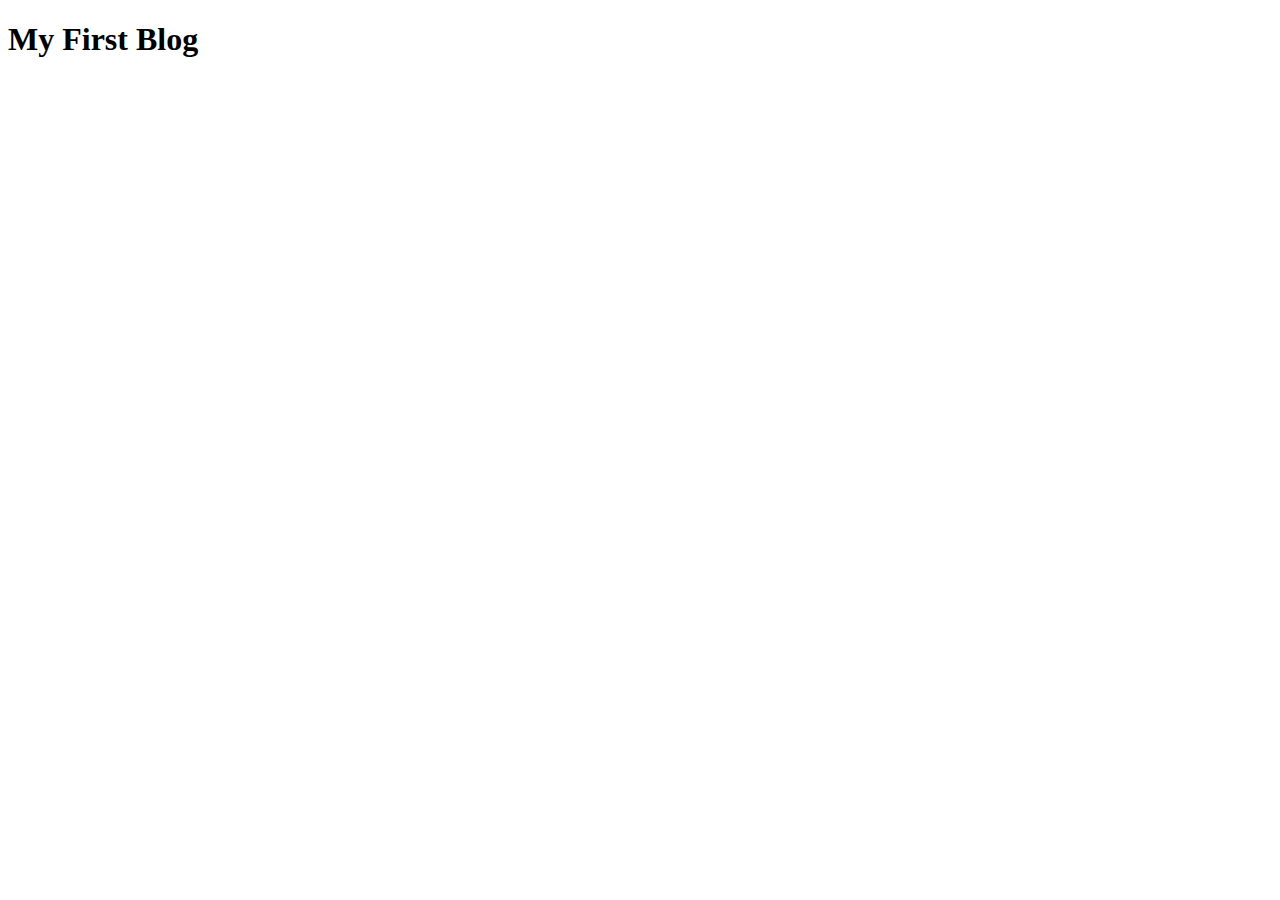
==== blog.html @ 16c0f811 "I have reorganized the folders to be accessed without being in a sub folder" ====
<!DOCTYPE html>
<html lang="en">
<head>
    <meta charset="UTF-8">
    <meta name="viewport" content="width=device-width, initial-scale=1.0">
    <title>Personal blog</title>
    <link rel="stylesheet" href="./assets/css/blog.css">
    <link rel="stylesheet" href="./assets/css/styles.css">
</head>

<header>
    <h1>My First Blog</h1>
</header>
<body>
    
</body>
</html>
---- assets/css/blog.css ----
.block {
    background-color: white;
}
---- assets/css/styles.css ----
*, ::after, ::before {
    box-sizing: border-box;
}

.container{
    background-color: white;
}
.header-container {
    height: 90px;
    width: 100%;
    margin-bottom: 10px;
    margin-top: 10px;
    display: flex;
    justify-content: center;
    align-items: center;
    background-color: white;
}

.body-container{
    margin-top: 10px;
    display: flex;
    justify-content: center;
    align-items: center;
    background-color: white;
}


.header-container::before {
    position: relative;
    top: 0px;
    left: 880px;
    content: "☀️";
    cursor: pointer;
    
}

hr {
        border: none;
        height: 5px;
        /* Set the hr color */
        color: black;  /* old IE */
        background-color: black;  /* Modern Browsers */
}
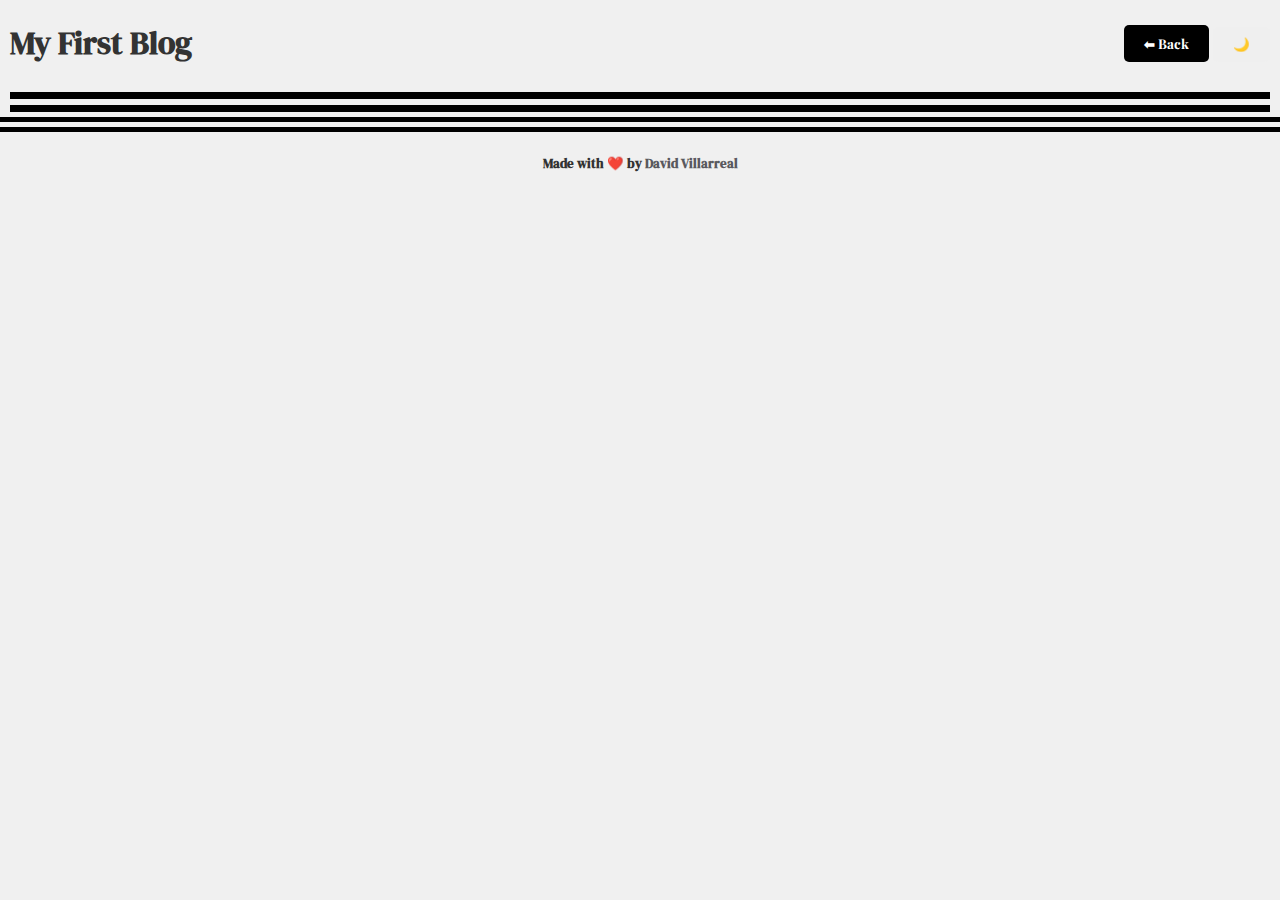
==== commit c1516121: "I have updated everything to make sure it was working" ====
--- a/blog.html
+++ b/blog.html
@@ -3,15 +3,42 @@
 <head>
     <meta charset="UTF-8">
     <meta name="viewport" content="width=device-width, initial-scale=1.0">
-    <title>Personal blog</title>
-    <link rel="stylesheet" href="./assets/css/blog.css">
-    <link rel="stylesheet" href="./assets/css/styles.css">
+    <link rel="preconnect" href="https://fonts.googleapis.com">
+    <link rel="preconnect" href="https://fonts.gstatic.com" crossorigin>
+    <link href="https://fonts.googleapis.com/css2?family=Playfair+Display:ital,wght@0,400..900;1,400..900&display=swap" rel="stylesheet">
+    <link rel="preconnect" href="https://fonts.googleapis.com">
+    <link rel="preconnect" href="https://fonts.gstatic.com" crossorigin>
+    <link href="https://fonts.googleapis.com/css2?family=DM+Serif+Display:ital@0;1&display=swap" rel="stylesheet">
+    <link rel="preconnect" href="https://fonts.googleapis.com">
+    <link rel="preconnect" href="https://fonts.gstatic.com" crossorigin>
+    <link href="https://fonts.googleapis.com/css2?family=Crimson+Text:ital,wght@0,400;0,600;0,700;1,400;1,600;1,700&family=DM+Serif+Display:ital@0;1&display=swap" rel="stylesheet">
+
+    <link rel="stylesheet" type="text/css" href="assets/css/blog.css">
+    <link rel="stylesheet" type="text/css" href="assets/css/styles.css">
+ 
+    <title>Blog Posting</title>
 </head>
+<header>
+    <h1 class="blog-header">My First Blog</h1>
+    <nav>
+    <button id="back-button">⬅ Back</button>
+    <button class="mode-toggle" id="mode-toggle">🌙</button>
+    </nav>
+</header>
 
-<header>
-    <h1>My First Blog</h1>
-</header>
+
 <body>
+
+    <div id="dataList">
     
+    </div>
+    <div class="top-line"></div>
+    <div class="top-line"></div>
+    <script src="https://code.jquery.com/jquery-3.5.1.min.js"></script>
+    <script src="assets/js/blog.js"></script>
+    <script src="assets/js/logic.js"></script>
 </body>
+<footer>
+    <h5>Made with ❤️️ by <a href="https://github.com/davidVillarreal03">David Villarreal</a></h5>
+</footer>
 </html>--- a/assets/css/blog.css
+++ b/assets/css/blog.css
@@ -1,3 +1,83 @@
-.block {
-    background-color: white;
+/* added font style variable. */
+:root {
+    --playfair: "Playfair Display", serif;; 
+}
+/* added top double line. */
+.top-line {
+    border-bottom: 5px solid #000000;
+    padding-bottom: 5px;
+}
+/* added style to username entry. */
+.nameStyle {
+    margin-left: 7px;
+    margin-bottom: 5px;
+    font-family: var(--playfair);
+    font-size: 15px;
+}
+/* added layout to input items. */
+.listItems {
+    
+    display: grid;
+    grid-template-columns: 1fr; 
+    border-radius: 10px;
+    border: 2px solid black;
+    margin-bottom: 20px;
+    margin-top: 20px;
+}
+/* added margin to separator line. */
+.hrStyle {
+    margin-left: 5px;
+    margin-right: 5px;
+}
+/* added style to title input. */
+.titleStyle {
+    margin-left: 7px;
+    margin-bottom: 0;
+    font-family: var(--playfair);
+    font-size: 18px;
+    font-weight: bold;
+    margin-top:6px
+}
+/* added style to content imput. */
+.contentStyle {
+    margin-left: 18px;
+    font-family: "Crimson Text", serif;
+    font-style: oblique;
+    font-size: 17px;
+}
+/* added style to header. */
+.blog-header {
+  font-family: "DM Serif Display", serif;
+}
+/* light mode. */
+body {
+    background-color: #f0f0f0; 
+    color: #333; 
+}
+/* dark mode. */
+.dark-mode {
+    background-color: #333; 
+    color: #f0f0f0; 
+}
+/* added style to back button. */
+#back-button {
+    z-index: 999; 
+    background-color: black;
+    color: white;
+    padding: 10px 20px;
+    border: none;
+    border-radius: 5px;
+    cursor: pointer;
+    font-weight: bold;
+    font-family: var(--playfair);
+}
+
+/* added hover to back button. */
+ #back-button:hover {
+    background-color: #919496;
+}
+/* added font and alignment to footer. */
+footer {
+    text-align: center;
+    font-family: var(--font-family);;
 }--- a/assets/css/styles.css
+++ b/assets/css/styles.css
@@ -1,43 +1,44 @@
-*, ::after, ::before {
-    box-sizing: border-box;
+/* variable background color and custom font for both html. */
+:root {
+    --background-color: #000000; 
+    --font-family: "DM Serif Display", serif;
 }
-
-.container{
-    background-color: white;
-}
-.header-container {
-    height: 90px;
-    width: 100%;
-    margin-bottom: 10px;
-    margin-top: 10px;
-    display: flex;
-    justify-content: center;
-    align-items: center;
-    background-color: white;
-}
-
-.body-container{
-    margin-top: 10px;
-    display: flex;
-    justify-content: center;
-    align-items: center;
-    background-color: white;
-}
-
-
-.header-container::before {
-    position: relative;
-    top: 0px;
-    left: 880px;
-    content: "☀️";
-    cursor: pointer;
+/* hover color for link. */
+a:hover {
+    color: red;
     
 }
-
-hr {
-        border: none;
-        height: 5px;
-        /* Set the hr color */
-        color: black;  /* old IE */
-        background-color: black;  /* Modern Browsers */
+/* style for top lines. */
+header {
+    display: flex;
+    border-bottom: 20px double black;
+    justify-content: space-between;
+    padding-bottom: 5px;
+    align-items: center;
+    margin-right:10px;
+    margin-left: 10px;
 }
+/* style for body. */
+body {
+    background-color: #f0f0f0;
+    color: #333;
+    margin: 0;
+}
+/* style for light dark mode button. */
+#mode-toggle {
+    z-index: 999; 
+    padding: 10px 20px;
+    border: none;
+    border-radius: 5px;
+    cursor: pointer;
+}
+/* color when hovered over any button. */
+button:hover {
+    background-color: #919496;
+}
+/* style for link. */
+a {
+    color: rgb(89, 89, 94); 
+    text-decoration: none; 
+    font-weight: bold;
+}